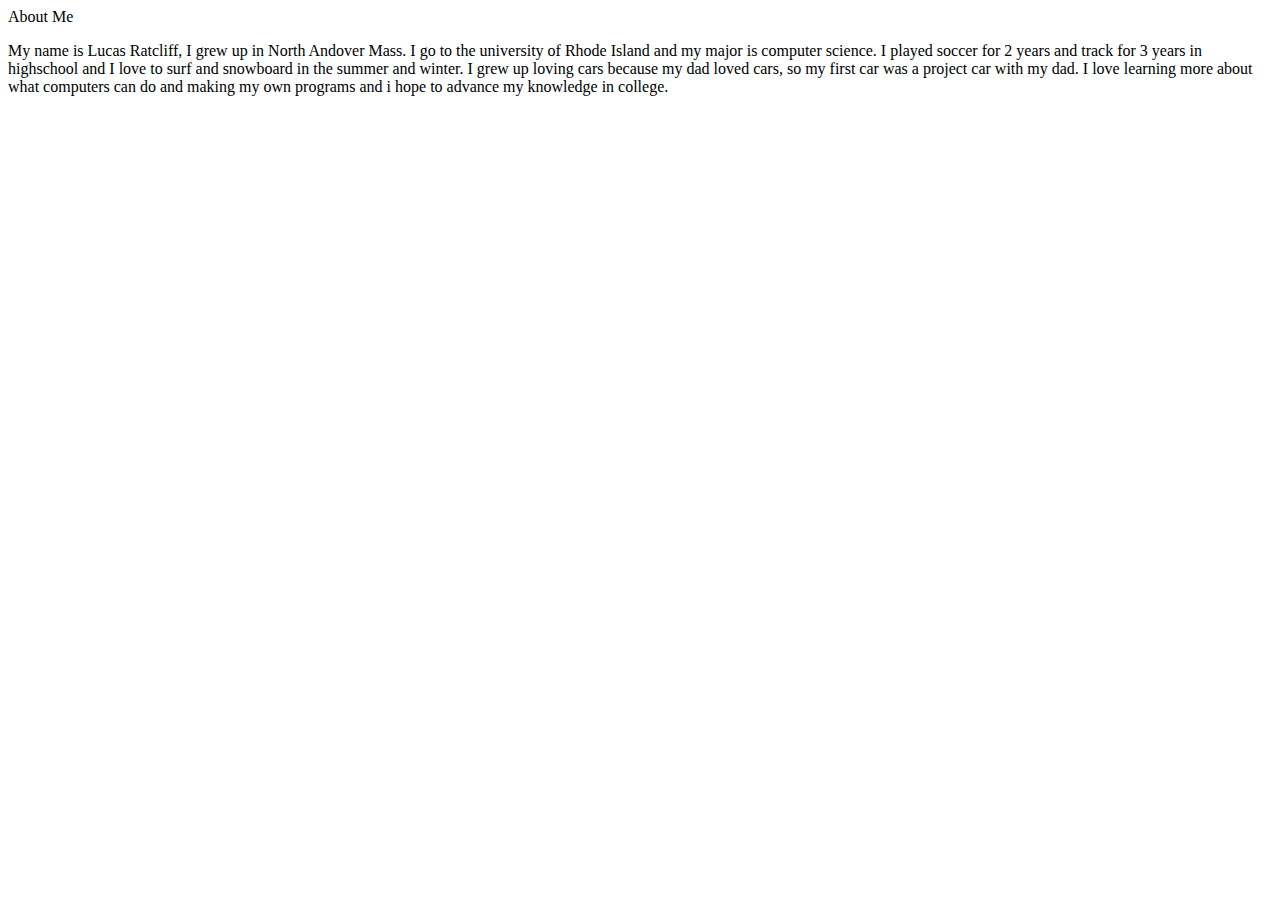
==== aboutme.html @ 297b5dd1 "Add files via upload" ====
<!DOCTYPE html>
<html lang="en">
<head>
    <meta charset="UTF-8">
    <meta name="viewport" content="width=device-width, initial-scale=1.0">
    <title>Document</title>
</head>
<body>
    <h>About Me</h>
    <p>My name is Lucas Ratcliff, I grew up in North Andover Mass. I go to the university of Rhode Island and my major is computer science. I played soccer for 2 years and track for 3 years in highschool and I love to surf and snowboard in the summer and winter. I grew up loving cars because my dad loved cars, so my first car was a project car with my dad. I love learning more about what computers can do and making my own programs and i hope to advance my knowledge in college.</p>
</body>
</html>
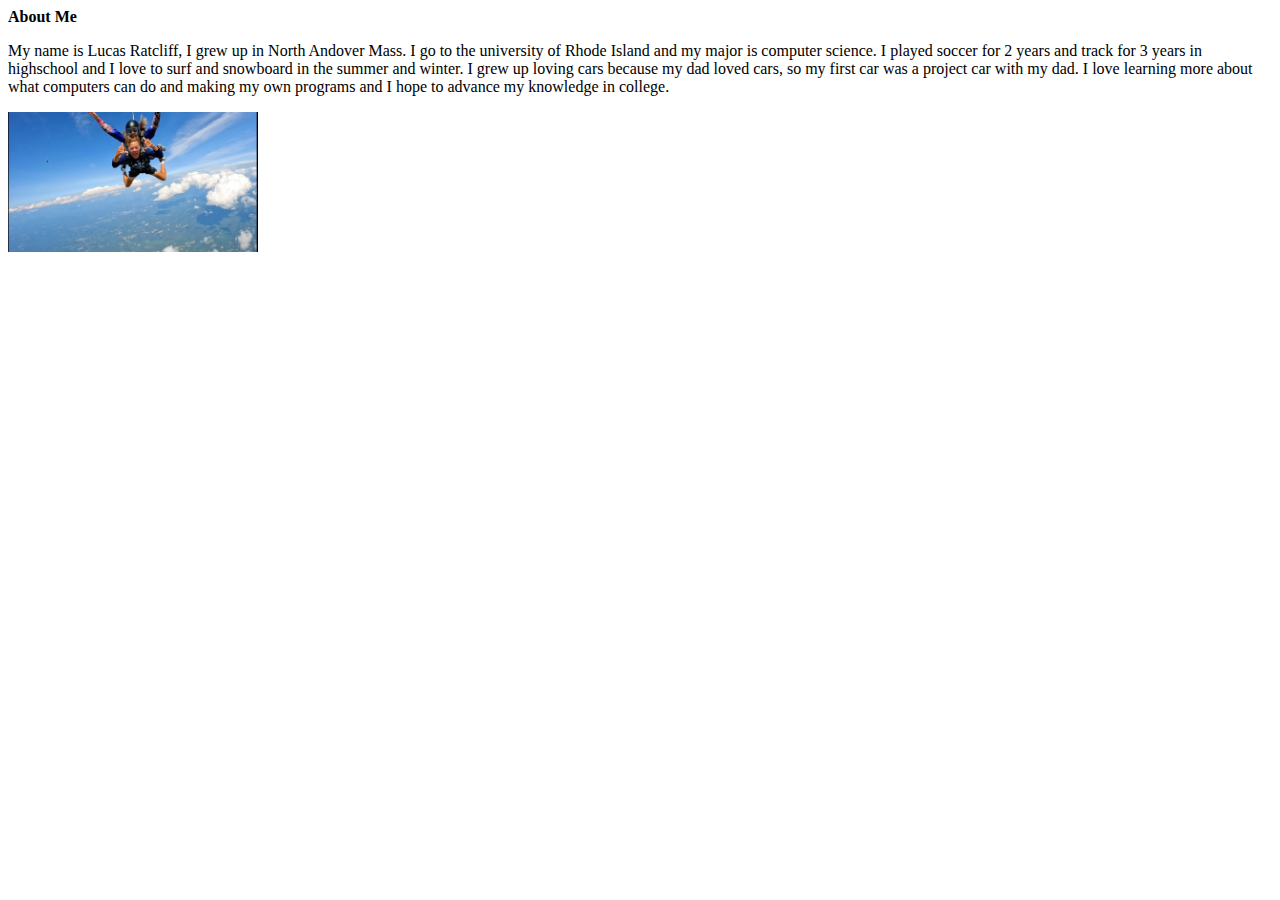
==== commit e5ef842b: "Add files via upload" ====
--- a/aboutme.html
+++ b/aboutme.html
@@ -6,7 +6,8 @@
     <title>Document</title>
 </head>
 <body>
-    <h>About Me</h>
-    <p>My name is Lucas Ratcliff, I grew up in North Andover Mass. I go to the university of Rhode Island and my major is computer science. I played soccer for 2 years and track for 3 years in highschool and I love to surf and snowboard in the summer and winter. I grew up loving cars because my dad loved cars, so my first car was a project car with my dad. I love learning more about what computers can do and making my own programs and i hope to advance my knowledge in college.</p>
+    <h><strong>About Me</strong></h>
+    <p>My name is Lucas Ratcliff, I grew up in North Andover Mass. I go to the university of Rhode Island and my major is computer science. I played soccer for 2 years and track for 3 years in highschool and I love to surf and snowboard in the summer and winter. I grew up loving cars because my dad loved cars, so my first car was a project car with my dad. I love learning more about what computers can do and making my own programs and I hope to advance my knowledge in college.</p>
 </body>
+<img src="skydivepicture.jpg" alt="picture of me skydiving" width="250">
 </html>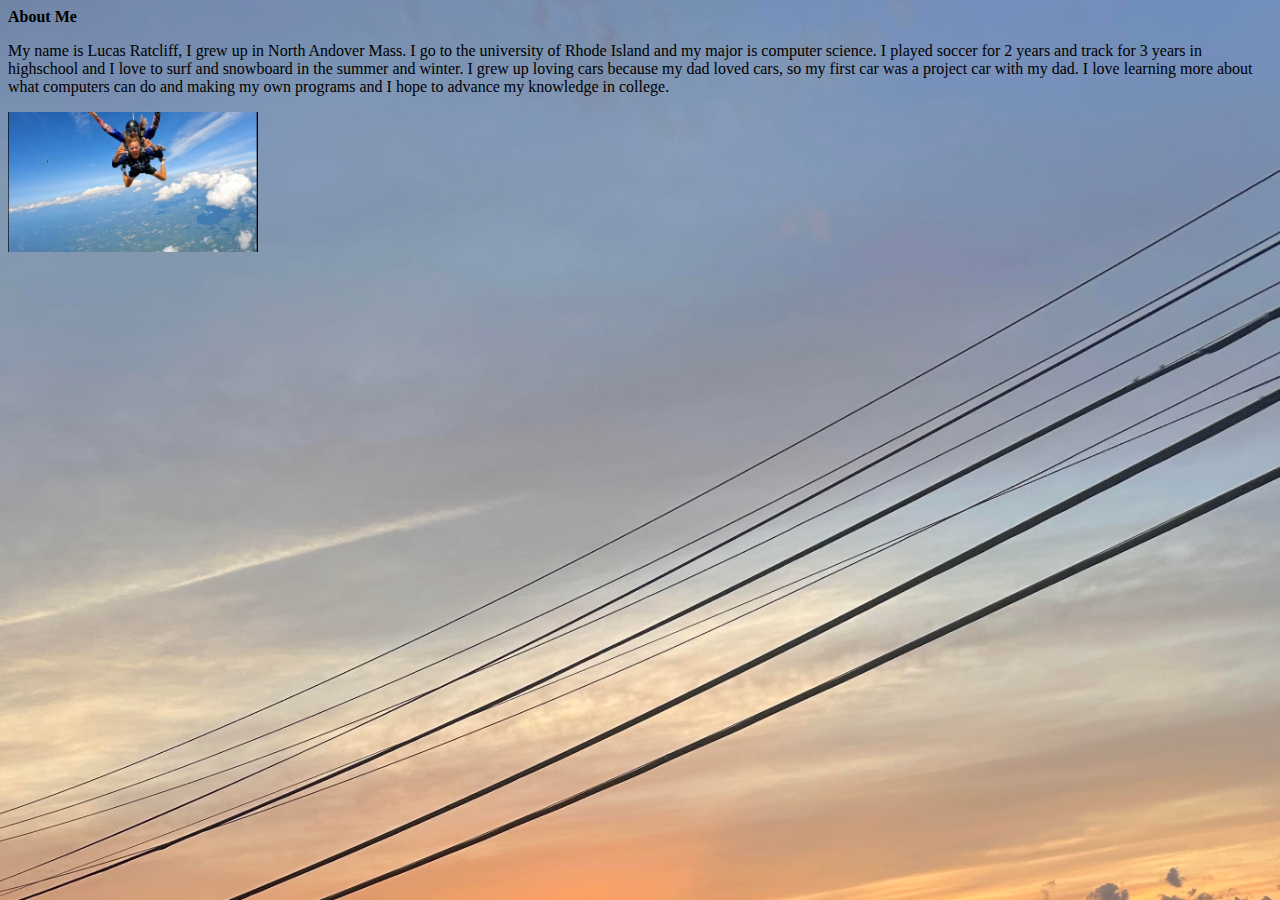
==== commit 0affd9e9: "Add files via upload" ====
--- a/aboutme.html
+++ b/aboutme.html
@@ -6,6 +6,12 @@
     <title>Document</title>
 </head>
 <body>
+    <style>
+        body{
+            background-image: url(backgroundpic.jpg);
+            background-size: 110%
+        }
+    </style>
     <h><strong>About Me</strong></h>
     <p>My name is Lucas Ratcliff, I grew up in North Andover Mass. I go to the university of Rhode Island and my major is computer science. I played soccer for 2 years and track for 3 years in highschool and I love to surf and snowboard in the summer and winter. I grew up loving cars because my dad loved cars, so my first car was a project car with my dad. I love learning more about what computers can do and making my own programs and I hope to advance my knowledge in college.</p>
 </body>
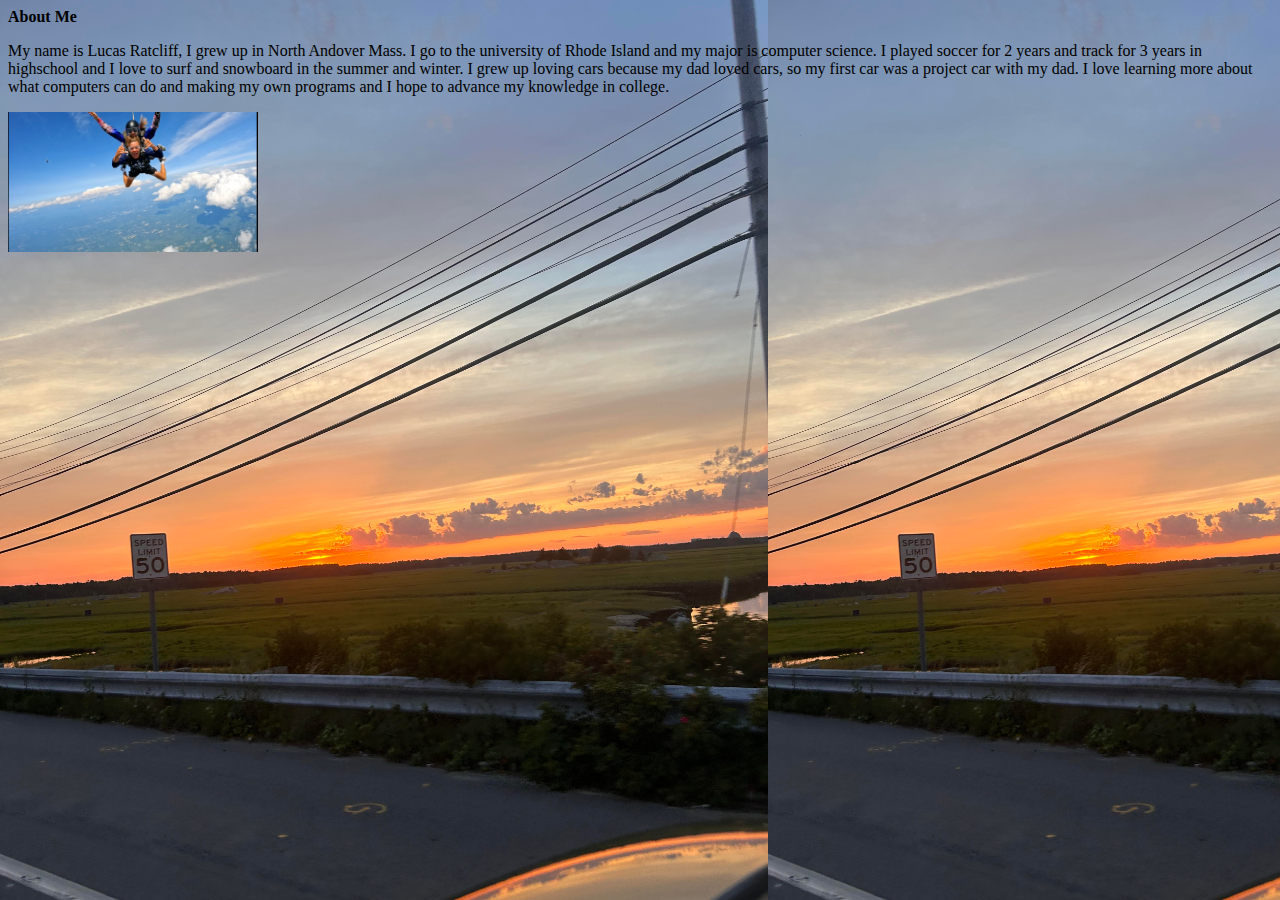
==== commit 2e11dfda: "Add files via upload" ====
--- a/aboutme.html
+++ b/aboutme.html
@@ -9,7 +9,7 @@
     <style>
         body{
             background-image: url(backgroundpic.jpg);
-            background-size: 110%
+            background-size: 60%
         }
     </style>
     <h><strong>About Me</strong></h>
